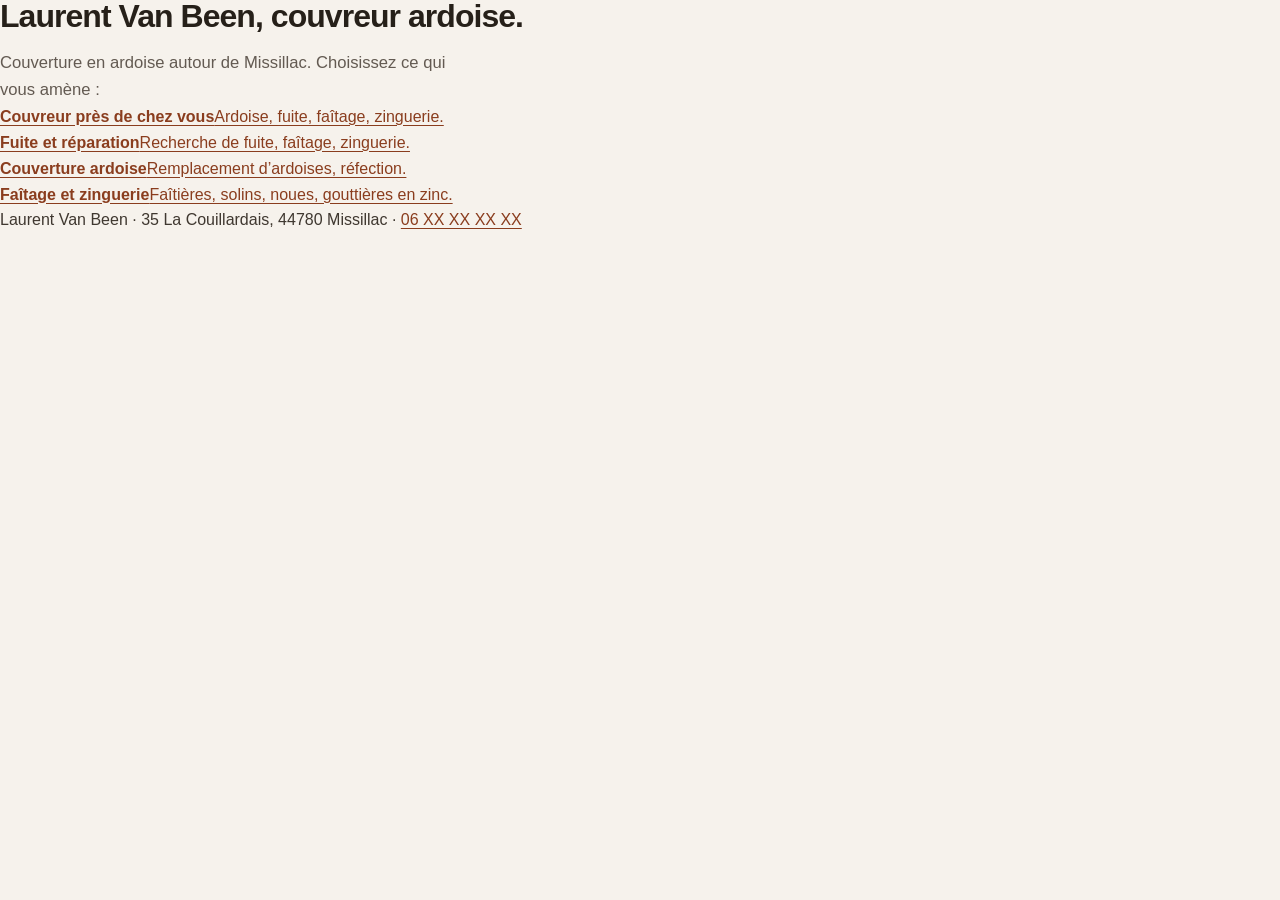
==== index.html @ 98bc11b9 "Landings Google Ads Laurent Van Been (4 pages, modèle Debord) Co-Authored-By: Claude Opus 5.5 <norep" ====
<!DOCTYPE html>
<html lang="fr">
<head>
<meta charset="UTF-8" />
<meta name="viewport" content="width=device-width, initial-scale=1" />
<title>Laurent Van Been · Couvreur ardoise</title>
<meta name="robots" content="noindex, nofollow" />
<meta name="theme-color" content="#f4f4f1" />
<link rel="icon" href="assets/favicon.svg" type="image/svg+xml" />
<link rel="stylesheet" href="assets/styles.css?v=5" />
</head>
<body>
<main class="accueil">
  <div class="wrap">
    <h1>Laurent Van Been, couvreur ardoise.</h1>
    <p class="lead">Couverture en ardoise autour de Missillac. Choisissez ce qui vous amène&nbsp;:</p>
    <ul class="menu">
      <li><a href="couvreur-pontchateau/"><span><b>Couvreur près de chez vous</b><span>Ardoise, fuite, faîtage, zinguerie.</span></span></a></li>
      <li><a href="reparation-fuite-toiture/"><span><b>Fuite et réparation</b><span>Recherche de fuite, faîtage, zinguerie.</span></span></a></li>
      <li><a href="couverture-ardoise/"><span><b>Couverture ardoise</b><span>Remplacement d’ardoises, réfection.</span></span></a></li>
      <li><a href="faitage-zinguerie/"><span><b>Faîtage et zinguerie</b><span>Faîtières, solins, noues, gouttières en zinc.</span></span></a></li>
    </ul>
    <p class="note">Laurent Van Been · 35 La Couillardais, 44780 Missillac · <a href="tel:+336XXXXXXXX" class="js-tel">06 XX XX XX XX</a></p>
  </div>
</main>
<script src="assets/script.js?v=5" defer></script>
</body>
</html>
---- assets/styles.css ----
/* ============================================================
   Laurent Van Been · Couvreur ardoise, Missillac
   Structure héritée du système maison (bento, hero plein cadre, chips,
   Bricolage Grotesque + Inter) ; palette et séparateurs refaits pour
   le métier : terre cuite / charbon chaud / papier pierre, lignes de
   toit à la place des vagues. Aucun hex en dur hors de :root.
   ============================================================ */

:root {
  /* Palette métier couvreur : terre cuite (tuile), charbon chaud (ardoise
     brûlée / zinc patiné), papier chaud (pierre). Le bleu SaaS d'origine
     (hérité d'un gabarit de nettoyage) ne disait pas le
     secteur. Neutres chauds cohérents, aucun mélange chaud/froid. */
  --ink:        #262019;
  --text:       rgba(38, 30, 22, 0.88);
  --text-soft:  rgba(52, 42, 33, 0.76);
  --text-mute:  #6f6355;

  --bg:         #f6f2ec;
  --bg-deep:    #efe9e0;
  --surface:    #ffffff;

  --line:       rgba(70, 50, 30, 0.13);
  --line-soft:  rgba(70, 50, 30, 0.07);

  --accent:        #b4552d;
  --accent-deep:   #8a3d1e;
  --accent-bright: #e59a6b;
  --accent-tint:   rgba(180, 85, 45, .10);
  --accent-tint-2: rgba(180, 85, 45, .18);

  /* Noms hérités du gabarit d'origine ; valeurs = charbon chaud. */
  --navy-1: #251f19;
  --navy-2: #2c241c;

  --danger:      #b3362b;
  --danger-tint: rgba(179, 54, 43, .12);

  /* Rayons resserrés : le tout-arrondi « bulle » est un tell IA/SaaS. */
  --r-xs: 8px;
  --r-sm: 10px;
  --r-md: 14px;
  --r-lg: 18px;
  --r-xl: 24px;

  --sh-sm: 0 2px 10px rgba(48, 34, 20, .07), 0 8px 24px rgba(48, 34, 20, .06);
  --sh-lg: 0 8px 24px rgba(48, 34, 20, .10), 0 24px 60px rgba(48, 34, 20, .12);

  --maxw: 1200px;
  --display: "Bricolage Grotesque", ui-sans-serif, sans-serif;
  --font: "Inter", ui-sans-serif, sans-serif;
  --ease: cubic-bezier(.2, .8, .2, 1);
}

*, *::before, *::after { box-sizing: border-box; margin: 0; padding: 0; }
/* scroll-padding-top : la navbar est fixe et fait 78px. Sans cette réserve,
   chaque clic du menu fait atterrir le titre de section SOUS la barre. */
html { scroll-behavior: smooth; -webkit-text-size-adjust: 100%; scroll-padding-top: 96px; }

body {
  font-family: var(--font);
  font-size: 16px;
  line-height: 1.62;
  color: var(--text);
  background: var(--bg);
  -webkit-font-smoothing: antialiased;
  overflow-x: hidden;
}

/* height:auto : les attributs width/height du HTML posent une hauteur fixe
   qui neutraliserait aspect-ratio. Les règles plus spécifiques reprennent
   la main avec height:100%. */
img, video { max-width: 100%; display: block; height: auto; }

h1, h2, h3 { font-family: var(--display); color: var(--ink); letter-spacing: -.03em; line-height: 1.06; font-weight: 700; }

/* --accent sur --bg ne donne que 4,06:1 — sous le minimum AA de 4,5 pour du
   texte. On réserve --accent aux aplats (boutons, icônes) et on passe le texte
   en --accent-deep (6,4:1). */
a { color: var(--accent-deep); text-underline-offset: 3px; }
.prose a:visited { color: var(--navy-2); }

:focus-visible { outline: 2px solid var(--accent); outline-offset: 3px; border-radius: 4px; }
/* Sur les fonds sombres, l'anneau bleu standard se noie — variante claire. */
.hero :focus-visible, .section.dark :focus-visible, .footer :focus-visible,
.callbar :focus-visible, .mobile-menu :focus-visible {
  outline-color: var(--accent-bright);
}

/* ---------- Micro-typographie ---------- */
::selection { background: var(--accent); color: #fff; }
h2, h3 { text-wrap: balance; }
.lead, .b-card p, .faq-list .answer, .step > span:not(.step-n) { text-wrap: pretty; }

.container { max-width: var(--maxw); margin-inline: auto; padding-inline: 24px; }
.section { padding-block: clamp(64px, 8vw, 112px); position: relative; }

.sr-only {
  position: absolute; width: 1px; height: 1px; padding: 0; margin: -1px;
  overflow: hidden; clip: rect(0 0 0 0); white-space: nowrap; border: 0;
}

.chip {
  display: inline-flex; align-items: center; gap: 8px;
  padding: 7px 14px; border-radius: 999px;
  background: var(--accent-tint); color: var(--accent-deep);
  font-size: 13px; font-weight: 600; letter-spacing: .02em;
}
.chip svg { width: 15px; height: 15px; flex: none; }

/* Kicker éditorial : remplace les pilules-icônes en tête de section (grammaire
   template/SaaS). Un trait terre cuite, des capitales espacées, rien d'autre. */
.kicker {
  display: flex; align-items: center; gap: 10px;
  font-size: 12.5px; font-weight: 600; letter-spacing: .15em;
  text-transform: uppercase; color: var(--accent-deep);
}
.kicker::before { content: ""; width: 22px; height: 2px; background: var(--accent); flex: none; }
.dark .kicker { color: var(--accent-bright); }
.dark .kicker::before { background: var(--accent-bright); }

/* Spécimen de matériaux (intro) — la palette de l'artisan en petites capitales. */
.materials {
  margin-top: 24px; font-size: 12.5px; font-weight: 600;
  letter-spacing: .16em; text-transform: uppercase; color: var(--text-mute);
}

.h2 { font-size: clamp(28px, 3.6vw, 46px); margin-top: 14px; }
.lead { margin-top: 16px; font-size: clamp(16px, 1.3vw, 18px); color: var(--text-soft); max-width: 58ch; }

/* ---------- Boutons ---------- */
.btn {
  display: inline-flex; align-items: center; justify-content: center; gap: 9px;
  min-height: 48px; padding: 0 22px;
  border-radius: 999px; border: 0; cursor: pointer;
  font-family: var(--font); font-size: 15px; font-weight: 600;
  text-decoration: none; white-space: nowrap;
  transition: background .25s var(--ease), transform .2s var(--ease), box-shadow .25s var(--ease);
}
.btn .ar { width: 17px; height: 17px; flex: none; transition: transform .25s var(--ease); }
.btn:hover .ar { transform: translateX(3px); }
.btn:active { transform: translateY(1px); }
.btn-lg { min-height: 54px; padding: 0 26px; font-size: 16px; }

.btn-accent { background: var(--accent); color: #fff; box-shadow: 0 6px 20px rgba(180, 85, 45, .30); }
.btn-accent:hover { background: var(--accent-deep); }
.btn-light { background: #fff; color: var(--ink); box-shadow: var(--sh-sm); }
.btn-light:hover { background: var(--bg); }
.btn-glass {
  background: rgba(255, 255, 255, .14); color: #fff;
  box-shadow: inset 0 0 0 1px rgba(255, 255, 255, .32);
  -webkit-backdrop-filter: blur(10px); backdrop-filter: blur(10px);
}
.btn-glass:hover { background: rgba(255, 255, 255, .24); }
.btn-ghost { background: transparent; color: var(--ink); box-shadow: inset 0 0 0 1px var(--line); }
.btn-ghost:hover { box-shadow: inset 0 0 0 1px var(--ink); }

/* ============================================================
   NAV
   ============================================================ */
.site-nav {
  position: fixed; inset: 0 0 auto; z-index: 60;
  transition: background .3s var(--ease), box-shadow .3s var(--ease);
}
.site-nav.scrolled {
  background: rgba(255, 255, 255, .88);
  -webkit-backdrop-filter: blur(16px); backdrop-filter: blur(16px);
  box-shadow: 0 1px 0 var(--line);
}
.nav-inner {
  max-width: var(--maxw); margin-inline: auto; padding: 18px 24px;
  display: flex; align-items: center; gap: 28px;
}
.brand { display: flex; align-items: center; gap: 11px; text-decoration: none; margin-right: auto; min-height: 44px; }
.brand-mark {
  width: 38px; height: 38px; border-radius: 11px; flex: none;
  background: var(--accent); display: grid; place-items: center;
  box-shadow: 0 4px 14px rgba(180, 85, 45, .3);
}
.brand-mark svg { width: 21px; height: 21px; color: #fff; }
.brand-txt b {
  display: block; font-family: var(--display); font-size: 17px;
  font-weight: 800; letter-spacing: -.02em; color: #fff; line-height: 1.1;
}
.brand-txt span {
  display: block; font-size: 10.5px; letter-spacing: .13em;
  text-transform: uppercase; color: rgba(255, 255, 255, .62); font-weight: 500;
}
.site-nav.scrolled .brand-txt b { color: var(--ink); }
.site-nav.scrolled .brand-txt span { color: var(--text-mute); }

.nav-links { display: flex; gap: 26px; list-style: none; }
.nav-links a {
  font-size: 14.5px; font-weight: 500; text-decoration: none;
  color: rgba(255, 255, 255, .82); transition: color .2s var(--ease);
}
.nav-links a:hover { color: #fff; }
.site-nav.scrolled .nav-links a { color: var(--text-soft); }
.site-nav.scrolled .nav-links a:hover { color: var(--accent); }

.nav-cta { display: flex; align-items: center; gap: 16px; }
.nav-tel {
  display: inline-flex; align-items: center; gap: 7px;
  font-size: 14.5px; font-weight: 700; color: #fff;
  text-decoration: none; white-space: nowrap;
}
.nav-tel svg { width: 15px; height: 15px; color: var(--accent-bright); }
.site-nav.scrolled .nav-tel { color: var(--ink); }
.nav-cta .btn { min-height: 42px; font-size: 14.5px; }

.burger {
  display: none; flex: none;
  width: 44px; height: 44px; border: 0; background: none; cursor: pointer;
  align-items: center; justify-content: center;
}
.burger i {
  display: block; width: 20px; height: 2px; border-radius: 2px;
  background: #fff; position: relative; transition: background .2s var(--ease);
}
.burger i::before, .burger i::after {
  content: ""; position: absolute; left: 0; width: 20px; height: 2px;
  border-radius: 2px; background: #fff; transition: transform .28s var(--ease);
}
.burger i::before { top: -6px; }
.burger i::after { top: 6px; }
.site-nav.scrolled .burger i, .site-nav.scrolled .burger i::before, .site-nav.scrolled .burger i::after { background: var(--ink); }
.burger[aria-expanded="true"] i { background: transparent !important; }
.burger[aria-expanded="true"] i::before { transform: translateY(6px) rotate(45deg); }
.burger[aria-expanded="true"] i::after { transform: translateY(-6px) rotate(-45deg); }

.mobile-menu { display: none; }

/* ============================================================
   HERO
   ============================================================ */
.hero {
  position: relative;
  min-height: clamp(620px, 96vh, 960px);
  display: flex; align-items: flex-end;
  overflow: hidden;
  background: var(--navy-1);
  padding-top: 104px;
}
.hero-media { position: absolute; inset: 0; z-index: 0; background: var(--navy-1); }
.hero-media video, .hero-media img {
  /* Sujet (couvreur + mains) dans la moitié droite de la photo : le cadrage
     le garde entier, le texte occupe la gauche assombrie par le voile. */
  width: 100%; height: 100%; object-fit: cover; object-position: center 40%;
}
/* Trois dégradés, aucun voile global — la droite de l'image reste nette :
   1. vers le haut  : assied le texte du hero
   2. vers la droite : dégage le sujet
   3. vers le bas   : la vidéo a un ciel cramé en blanc pur au centre, sur
      lequel le texte blanc de la navbar devenait invisible. Cette bande
      garantit le contraste de la nav quelle que soit l'image dessous. */
.hero-media::after {
  content: ""; position: absolute; inset: 0;
  background:
    linear-gradient(to top, rgba(24, 18, 12, .94) 0%, rgba(24, 18, 12, .72) 26%, rgba(24, 18, 12, .34) 48%, rgba(24, 18, 12, 0) 70%),
    linear-gradient(to right, rgba(24, 18, 12, .66) 0%, rgba(24, 18, 12, .18) 48%, rgba(24, 18, 12, 0) 74%),
    linear-gradient(to bottom, rgba(24, 18, 12, .62) 0%, rgba(24, 18, 12, .28) 9%, rgba(24, 18, 12, 0) 18%);
}
.hero-inner {
  position: relative; z-index: 2; width: 100%;
  max-width: var(--maxw); margin-inline: auto;
  padding: 0 24px clamp(64px, 8vw, 104px);
}
.hero-label {
  display: inline-flex; align-items: center; gap: 9px;
  padding: 8px 16px; border-radius: 999px;
  background: rgba(255, 255, 255, .13);
  -webkit-backdrop-filter: blur(10px); backdrop-filter: blur(10px);
  box-shadow: inset 0 0 0 1px rgba(255, 255, 255, .28);
  color: #fff; font-size: 13.5px; font-weight: 500;
}
.hero-label svg { width: 16px; height: 16px; color: var(--accent-bright); flex: none; }

.hero h1 {
  font-family: var(--display);
  font-size: clamp(36px, 6.4vw, 82px);
  font-weight: 700; line-height: .98; letter-spacing: -.035em;
  color: #fff; max-width: 15ch; margin-top: 22px;
  text-shadow: 0 4px 30px rgba(6, 12, 24, .4);
}
.hero h1 em { font-style: normal; color: var(--accent-bright); }
.hero-sub {
  margin-top: 22px; max-width: 52ch;
  font-size: clamp(15.5px, 1.5vw, 19px); color: rgba(255, 255, 255, .9);
  text-shadow: 0 1px 4px rgba(6, 12, 24, .55);
}
.hero-cta { display: flex; flex-wrap: wrap; gap: 12px; margin-top: 32px; }


.hero-wave { position: absolute; left: 0; right: 0; bottom: -1px; z-index: 3; line-height: 0; pointer-events: none; }
.hero-wave svg { width: 100%; height: clamp(40px, 6vw, 78px); display: block; }
.hero-wave path { fill: var(--bg); }

/* ============================================================
   INTRO (split)
   ============================================================ */
.split { display: grid; grid-template-columns: 1fr 1fr; gap: 56px; align-items: center; }


.intro-visual { border-radius: var(--r-lg); overflow: hidden; box-shadow: var(--sh-lg); position: relative; }
.intro-visual img { width: 100%; aspect-ratio: 4 / 3; object-fit: cover; }
.intro-visual figcaption {
  position: absolute; left: 14px; bottom: 14px;
  padding: 7px 13px; border-radius: 999px;
  background: rgba(26, 20, 14, .82);
  -webkit-backdrop-filter: blur(8px); backdrop-filter: blur(8px);
  color: #fff; font-size: 12px; font-weight: 600; letter-spacing: .04em;
}

/* ============================================================
   SERVICES — bento
   ============================================================ */
.sec-head { max-width: 46rem; margin-bottom: clamp(32px, 4vw, 52px); }

.bento { display: grid; grid-template-columns: repeat(6, 1fr); grid-auto-rows: 232px; gap: 18px; }
.b-card {
  position: relative; border-radius: var(--r-md); overflow: hidden; cursor: pointer;
  display: flex; flex-direction: column; justify-content: flex-end;
  box-shadow: var(--sh-sm); text-decoration: none;
  transition: transform .35s var(--ease), box-shadow .35s var(--ease);
  grid-column: span 3;
}
.b-card.feat { grid-column: span 3; grid-row: span 2; }
.b-card:hover { transform: translateY(-4px); box-shadow: var(--sh-lg); }
.b-card img { position: absolute; inset: 0; width: 100%; height: 100%; object-fit: cover; z-index: 0; transition: transform .6s var(--ease); }
.b-card:hover img { transform: scale(1.06); }
/* Vidéo de la carte « Rénovation de toiture » : invisible tant qu'elle n'est
   pas réellement en lecture (le JS pose .playing sur l'événement playing),
   pour que l'image → vidéo se fasse en fondu, sans flash noir. */
.b-card video {
  position: absolute; inset: 0; width: 100%; height: 100%;
  object-fit: cover; z-index: 0; opacity: 0;
  transition: opacity .8s var(--ease);
  pointer-events: none;
}
.b-card video.playing { opacity: 1; }
/* Voile renforcé par rapport au gabarit d'origine : nos photos vont du ciel bleu clair
   (charpente) au toit sombre. Calibré sur la plus claire, sinon le titre blanc
   et le numéro d'accent y deviennent illisibles. */
.b-card::after {
  content: ""; position: absolute; inset: 0; z-index: 1;
  background: linear-gradient(to top, rgba(23, 17, 11, .96) 0%, rgba(23, 17, 11, .82) 34%, rgba(23, 17, 11, .42) 62%, rgba(23, 17, 11, .1) 86%, rgba(23, 17, 11, 0) 100%);
}
.b-card.feat::after {
  background: linear-gradient(to top, rgba(23, 17, 11, .93) 0%, rgba(23, 17, 11, .68) 40%, rgba(23, 17, 11, .28) 70%, rgba(23, 17, 11, 0) 96%);
}
.b-body { position: relative; z-index: 2; padding: 22px; }
.b-num {
  display: block; font-family: var(--display); font-size: 12px; font-weight: 700;
  letter-spacing: .16em; color: var(--accent-bright); margin-bottom: 9px;
}
.b-card h3 { color: #fff; font-size: clamp(18px, 1.7vw, 23px); }
.b-card p { color: rgba(255, 255, 255, .82); font-size: 15px; margin-top: 8px; line-height: 1.5; }
.b-tags { display: flex; flex-wrap: wrap; gap: 6px; margin-top: 13px; }
.b-tags span {
  padding: 4px 10px; border-radius: 999px; font-size: 11.5px; font-weight: 600;
  background: rgba(255, 255, 255, .14); color: rgba(255, 255, 255, .88);
  box-shadow: inset 0 0 0 1px rgba(255, 255, 255, .18);
}
.b-arrow {
  position: absolute; top: 16px; right: 16px; z-index: 3;
  width: 38px; height: 38px; border-radius: 11px;
  display: grid; place-items: center;
  /* Base sombre et non blanche : sur les zones claires des photos (ciel de la
     vidéo), la pastille blanche translucide devenait invisible. */
  background: rgba(26, 20, 14, .38);
  -webkit-backdrop-filter: blur(6px); backdrop-filter: blur(6px);
  box-shadow: inset 0 0 0 1px rgba(255, 255, 255, .3);
  color: #fff; transition: background .25s var(--ease), transform .25s var(--ease);
}
.b-arrow svg { width: 17px; height: 17px; }
.b-card:hover .b-arrow { background: var(--accent); transform: translate(2px, -2px); }

/* Bande « également » — les prestations sans photo, à égale dignité */
/* Bande « Également » en ligne éditoriale sous filet — même registre que
   les communes, plus de pilules à coches. */
.also {
  margin-top: 26px; padding-top: 18px;
  border-top: 1px solid var(--line);
  display: flex; align-items: baseline; gap: 16px; flex-wrap: wrap;
}
.also > b { font-family: var(--display); font-size: 15px; color: var(--ink); letter-spacing: -.01em; }
.also ul { list-style: none; display: flex; flex-wrap: wrap; row-gap: 8px; }
.also li { font-size: 15px; color: var(--text-soft); }
.also li:not(:last-child)::after { content: "·"; margin: 0 12px; color: var(--accent); font-weight: 700; }

/* ============================================================
   SECTION SOMBRE
   ============================================================ */
.section.dark { background: var(--navy-1); color: rgba(255, 255, 255, .72); overflow: hidden; }
.dark .h2 { color: #fff; }
.dark .lead { color: rgba(255, 255, 255, .66); }
.dark .chip { background: rgba(229, 154, 107, .16); color: var(--accent-bright); }
.dark .wave-top, .dark .wave-bottom { position: absolute; left: 0; right: 0; z-index: 1; line-height: 0; }
.dark .wave-top { top: -1px; transform: rotate(180deg); }
.dark .wave-bottom { bottom: -1px; }
.wave-top svg, .wave-bottom svg { width: 100%; height: clamp(34px, 5vw, 64px); display: block; }
.wave-top path, .wave-bottom path { fill: var(--bg); }
.dark .container { position: relative; z-index: 2; }

/* Arguments en filets, pas en tuiles-icônes : chaque item ouvre sur un
   hairline clair — registre imprimé, cohérent avec les kickers. */
.feature-list { display: grid; gap: 18px; margin-top: 30px; }
.feat-item { border-top: 1px solid rgba(255, 255, 255, .16); padding-top: 16px; }
.feat-item b { display: block; font-family: var(--display); font-size: 16.5px; color: #fff; letter-spacing: -.01em; }
/* `> div >` obligatoire : en `.feat-item span`, cette règle capturait aussi
   <span class="feat-ico">, dont elle écrasait la couleur d'accent et le
   centrage. Les icônes ressortaient blanc délavé et décentrées. */
.feat-item > div > span { display: block; margin-top: 4px; font-size: 15px; color: rgba(255, 255, 255, .64); line-height: 1.55; }

.visual { position: relative; border-radius: var(--r-lg); overflow: hidden; box-shadow: var(--sh-lg); }
.visual img { width: 100%; aspect-ratio: 4 / 3; object-fit: cover; }
.badge {
  position: absolute; left: 16px; bottom: 16px;
  padding: 9px 15px; border-radius: 999px;
  background: rgba(26, 20, 14, .82);
  -webkit-backdrop-filter: blur(10px); backdrop-filter: blur(10px);
  box-shadow: inset 0 0 0 1px rgba(255, 255, 255, .18);
  color: #fff; font-size: 12.5px; font-weight: 600;
}

/* ============================================================
   AVANT / APRÈS
   ============================================================ */
.ba { display: grid; grid-template-columns: 1fr 1fr; gap: 14px; }
.ba figure { position: relative; margin: 0; border-radius: var(--r-md); overflow: hidden; box-shadow: var(--sh-sm); }
.ba img { width: 100%; aspect-ratio: 3 / 4; object-fit: cover; }
.ba figcaption {
  position: absolute; top: 12px; left: 12px;
  padding: 5px 11px; border-radius: 999px;
  background: rgba(26, 20, 14, .82);
  -webkit-backdrop-filter: blur(8px); backdrop-filter: blur(8px);
  color: #fff; font-size: 11px; font-weight: 700; letter-spacing: .1em; text-transform: uppercase;
}
.ba-note {
  margin-top: 14px; font-size: 14px; color: var(--text-mute);
  padding-left: 13px; border-left: 2px solid var(--line);
}
.callout {
  margin-top: 24px; padding: 20px 22px;
  border-radius: var(--r-md); background: var(--accent-tint);
  box-shadow: inset 0 0 0 1px var(--accent-tint-2);
}
.callout b { display: block; font-family: var(--display); font-size: 16.5px; color: var(--accent-deep); letter-spacing: -.01em; margin-bottom: 6px; }
.callout p { font-size: 15px; color: var(--text-soft); }

/* ============================================================
   PROCESS
   ============================================================ */
/* Process en colonnes éditoriales : filet haut + numéro spécimen 01–04,
   plus de cartes blanches décoratives (la carte n'est pas l'interaction). */
.steps { display: grid; grid-template-columns: repeat(4, 1fr); gap: 28px; }
.step { border-top: 2px solid var(--line); padding-top: 16px; }
.step-n {
  display: block;
  font-family: var(--display); font-weight: 800; font-size: 14px;
  letter-spacing: .08em; color: var(--accent-deep);
  font-variant-numeric: tabular-nums;
  margin-bottom: 10px;
}
.step b { display: block; font-family: var(--display); font-size: 16.5px; color: var(--ink); letter-spacing: -.01em; }
/* :not(.step-n) obligatoire : en `.step span`, cette règle écrasait le
   inline-grid de la pastille numérotée — le chiffre n'était plus centré,
   passait en 15px gris et héritait d'une marge parasite. */
.step > span:not(.step-n) { display: block; margin-top: 7px; font-size: 15px; color: var(--text-soft); line-height: 1.55; }

/* ============================================================
   ZONES
   ============================================================ */
/* Les 17 communes en texte courant à interponctions — scannable et imprimé,
   sans les 17 boîtes blanches. */
.towns {
  display: flex; flex-wrap: wrap; row-gap: 10px;
  margin-top: 26px; list-style: none; max-width: 56rem;
}
.towns li { font-size: 16px; color: var(--text-soft); }
.towns li:not(:last-child)::after { content: "·"; margin: 0 14px; color: var(--accent); font-weight: 700; }
.zones-note { margin-top: 20px; font-size: 15px; color: var(--text-mute); }

/* ============================================================
   FAQ
   ============================================================ */
.faq-list { display: grid; gap: 10px; }
.faq-list details {
  background: var(--surface); border-radius: var(--r-sm);
  box-shadow: var(--sh-sm); overflow: hidden;
}
.faq-list summary {
  display: flex; align-items: center; justify-content: space-between; gap: 18px;
  min-height: 44px; padding: 18px 22px; cursor: pointer; list-style: none;
  font-family: var(--display); font-size: 16.5px; font-weight: 700;
  color: var(--ink); letter-spacing: -.015em;
  transition: color .2s var(--ease);
}
.faq-list summary::-webkit-details-marker { display: none; }
.faq-list summary:hover { color: var(--accent-deep); }
.faq-list summary::after {
  content: ""; flex: none; width: 10px; height: 10px;
  border-right: 2px solid var(--text-mute); border-bottom: 2px solid var(--text-mute);
  transform: rotate(45deg) translate(-2px, -2px);
  transition: transform .3s var(--ease);
}
.faq-list details[open] summary::after { transform: rotate(-135deg) translate(-2px, -2px); }
.faq-list .answer { padding: 0 22px 20px; max-width: 70ch; font-size: 15.5px; color: var(--text-soft); }

/* ============================================================
   CONTACT
   ============================================================ */
.contact-grid { display: grid; grid-template-columns: 1fr 1.1fr; gap: clamp(32px, 5vw, 64px); }
/* Coordonnées en filets — label capitales + valeur en Bricolage, sans
   tuiles-icônes. */
.info { display: grid; gap: 18px; margin-top: 30px; }
.info-row { border-top: 1px solid var(--line); padding-top: 16px; }
/* `> div >` obligatoire : en `.info-row span`, cette règle capturait aussi
   <span class="info-ico">, qui perdait son bleu, son centrage, et héritait
   d'un uppercase parasite. */
.info-row > div > span { display: block; font-size: 11.5px; letter-spacing: .1em; text-transform: uppercase; color: var(--text-mute); }
.info-row b, .info-row a.big {
  display: block; font-family: var(--display); font-size: 18px; font-weight: 700;
  color: var(--ink); letter-spacing: -.02em; text-decoration: none; margin-top: 2px;
}
/* Le numéro de téléphone est LE geste que le site doit provoquer. Il faisait
   29px de haut (sous la cible tactile) ET s'affichait comme un titre noir :
   rien ne disait qu'on pouvait le taper. En terre cuite + soulignement au
   survol, il se lit comme un lien à appeler. */
.info-row a.big { display: inline-flex; align-items: center; gap: 7px; min-height: 44px; color: var(--accent-deep); }
.info-row a.big::after { content: "›"; font-weight: 700; opacity: .6; transition: transform .2s var(--ease); }
.info-row a.big:hover { color: var(--accent); text-decoration: underline; text-underline-offset: 3px; }
.info-row a.big:hover::after { transform: translateX(3px); }
.info-row small { display: block; margin-top: 3px; font-size: 14px; color: var(--text-mute); }

.form { background: var(--surface); border-radius: var(--r-lg); padding: clamp(24px, 3vw, 34px); box-shadow: var(--sh-lg); }
.field { margin-bottom: 16px; }
.field label { display: block; font-size: 13.5px; font-weight: 600; color: var(--ink); margin-bottom: 6px; }
.field .req { color: var(--danger); }
.field input, .field select, .field textarea {
  width: 100%; min-height: 48px; padding: 12px 14px;
  font-family: var(--font); font-size: 15.5px; color: var(--ink);
  background: var(--bg); border: 0; border-radius: var(--r-xs);
  box-shadow: inset 0 0 0 1px var(--line);
  -webkit-appearance: none; appearance: none;
  transition: box-shadow .2s var(--ease), background .2s var(--ease);
}
.field textarea { min-height: 112px; resize: vertical; }
.field select {
  background-image: url("data:image/svg+xml,%3Csvg xmlns='http://www.w3.org/2000/svg' width='12' height='8' viewBox='0 0 12 8' fill='none'%3E%3Cpath d='M1 1.5L6 6.5L11 1.5' stroke='%2351677d' stroke-width='1.6' stroke-linecap='round'/%3E%3C/svg%3E");
  background-repeat: no-repeat; background-position: right 14px center; padding-right: 40px;
}
.field input:focus, .field select:focus, .field textarea:focus {
  background: var(--surface); box-shadow: inset 0 0 0 2px var(--accent);
  outline: none;
}
.field .err { display: none; font-size: 13px; color: var(--danger); margin-top: 6px; }
.field.invalid input, .field.invalid select, .field.invalid textarea { box-shadow: inset 0 0 0 2px var(--danger); background: var(--danger-tint); }
.field.invalid .err { display: block; }
.form .btn { width: 100%; }
.form-foot { margin-top: 12px; font-size: 13px; color: var(--text-mute); text-align: center; }

.form-state { display: none; text-align: center; padding: 24px 8px; }
.form-state.show { display: block; }
.form-state .ico {
  width: 52px; height: 52px; border-radius: 16px; margin: 0 auto 14px;
  display: grid; place-items: center; background: var(--accent-tint); color: var(--accent-deep);
}
.form-state.is-error .ico { background: var(--danger-tint); color: var(--danger); }
.form-state b { display: block; font-family: var(--display); font-size: 20px; color: var(--ink); letter-spacing: -.02em; margin-bottom: 6px; }
.form-state p { font-size: 15px; color: var(--text-soft); margin-bottom: 16px; }
/* Repli téléphone : un formulaire cassé ne doit jamais coûter un chantier */
.form-state .fallback-tel {
  display: inline-flex; align-items: center; gap: 9px;
  font-family: var(--display); font-size: 22px; font-weight: 700;
  color: var(--accent-deep); text-decoration: none; letter-spacing: -.02em;
}
.spinner {
  width: 16px; height: 16px; border-radius: 999px;
  border: 2px solid rgba(255, 255, 255, .35); border-top-color: #fff;
  animation: spin .7s linear infinite;
}
@keyframes spin { to { transform: rotate(360deg); } }

/* ============================================================
   FOOTER
   ============================================================ */
.footer { background: var(--navy-2); color: rgba(255, 255, 255, .6); padding-block: clamp(48px, 6vw, 72px) 26px; }
.footer .brand-txt b, .footer .brand-txt span { color: #fff; }
.footer .brand-txt span { color: rgba(255, 255, 255, .55); }
.footer-grid { display: grid; grid-template-columns: 1.5fr 1fr 1fr; gap: 40px; padding-bottom: 32px; border-bottom: 1px solid rgba(255, 255, 255, .1); }
.footer-brand p { margin-top: 16px; font-size: 15px; color: rgba(255, 255, 255, .55); max-width: 32ch; }
.footer h3 { font-family: var(--font); font-size: 12px; letter-spacing: .13em; text-transform: uppercase; color: #fff; font-weight: 600; margin-bottom: 14px; }
.footer ul { list-style: none; display: grid; gap: 2px; }
/* Les liens du footer faisaient 17px de haut : intouchables au pouce.
   inline-flex + min-height 44px les rend conformes sans changer l'aspect
   (le gap de la liste compense le padding ajouté). */
.footer a {
  display: inline-flex; align-items: center; min-height: 44px;
  color: rgba(255, 255, 255, .6); text-decoration: none; font-size: 14.5px;
  transition: color .2s var(--ease);
}
.footer a:hover, .footer a:visited:hover { color: #fff; }
.footer a:visited { color: rgba(255, 255, 255, .6); }
.footer-bot { padding-top: 22px; display: flex; justify-content: space-between; gap: 14px; flex-wrap: wrap; font-size: 13px; color: rgba(255, 255, 255, .42); }
/* Le style `.footer a` vise les listes de navigation : 44px de haut et 14,5px
   pour la cible tactile. Sur le credit en ligne du bas, ca deformerait la
   ligne, d'ou cette exception (meme specificite, chargee apres). */
.footer-bot a {
  display: inline; min-height: 0; font-size: inherit;
  color: rgba(255, 255, 255, .62);
  border-bottom: 1px solid rgba(255, 255, 255, .2);
}
.footer-bot a:hover { color: #fff; border-bottom-color: rgba(255, 255, 255, .45); }
.footer-bot a:visited { color: rgba(255, 255, 255, .62); }

/* ============================================================
   CALLBAR MOBILE
   ============================================================ */
.callbar {
  position: fixed; inset: auto 0 0; z-index: 55; display: none; gap: 10px;
  padding: 10px 16px calc(10px + env(safe-area-inset-bottom));
  background: rgba(26, 20, 14, .93);
  -webkit-backdrop-filter: blur(16px); backdrop-filter: blur(16px);
  box-shadow: 0 -1px 0 rgba(255, 255, 255, .1);
  transform: translateY(110%); transition: transform .35s var(--ease);
}
.callbar.show { transform: none; }
.callbar .btn { flex: 1; min-height: 46px; font-size: 14.5px; }

/* ============================================================
   REVEAL — amélioration progressive.
   Le masquage n'est appliqué que si <html class="js">. Sans JS, sans
   IntersectionObserver, ou si les transitions ne tournent pas, le contenu
   reste visible. Une page dont le texte dépend du JS est une page blanche.
   ============================================================ */
.js .reveal { opacity: 0; transform: translateY(18px); transition: opacity .7s var(--ease), transform .7s var(--ease); }
.js .reveal.in { opacity: 1; transform: none; }
.js .reveal.d1 { transition-delay: .08s; }
.js .reveal.d2 { transition-delay: .16s; }
.js .reveal.d3 { transition-delay: .24s; }
/* Le hero est au-dessus de la ligne de flottaison : il s'anime tout de suite,
   sans attendre l'observateur. */
.js .hero .reveal { opacity: 1; transform: none; animation: heroIn .7s var(--ease) both; }
.js .hero .reveal.d1 { animation-delay: .08s; }
.js .hero .reveal.d2 { animation-delay: .16s; }
.js .hero .reveal.d3 { animation-delay: .24s; }
@keyframes heroIn { from { opacity: 0; transform: translateY(18px); } to { opacity: 1; transform: none; } }

/* ============================================================
   RESPONSIVE
   ============================================================ */
@media (max-width: 1024px) {
  .split, .contact-grid { grid-template-columns: 1fr; gap: 40px; }
  .steps { grid-template-columns: repeat(2, 1fr); }
  .bento { grid-auto-rows: 210px; }
  .footer-grid { grid-template-columns: 1fr 1fr; }
}

@media (max-width: 860px) {
  .nav-links, .nav-tel { display: none; }
  .burger { display: flex; }
  .nav-cta .btn { display: none; }
  /* Le descripteur cassait sur 2 lignes et faisait doubler la hauteur de la
     barre. La marque seule suffit ici ; le descripteur reste dans le footer,
     le <title> et le schema.org. */
  .brand-txt span { display: none; }
  .brand-txt b { font-size: 16px; }

  /* position:fixed hors du flux de la nav + pointer-events:auto : la nav est
     en pointer-events:none, le menu en héritait et ses liens étaient inertes. */
  .mobile-menu {
    position: fixed; inset: 78px 16px auto; z-index: 59;
    display: none; flex-direction: column; gap: 4px;
    padding: 12px; border-radius: var(--r-md);
    background: rgba(26, 20, 14, .97);
    -webkit-backdrop-filter: blur(20px); backdrop-filter: blur(20px);
    box-shadow: inset 0 0 0 1px rgba(255, 255, 255, .12), var(--sh-lg);
    list-style: none; pointer-events: auto;
  }
  .mobile-menu.open { display: flex; }
  .mobile-menu a {
    display: flex; align-items: center; min-height: 48px; padding-inline: 14px;
    border-radius: var(--r-xs); color: rgba(255, 255, 255, .88);
    text-decoration: none; font-size: 16px; font-weight: 500;
  }
  .mobile-menu a:hover { background: rgba(255, 255, 255, .08); color: #fff; }

  .bento { grid-template-columns: 1fr; grid-auto-rows: 260px; }
  .b-card, .b-card.feat { grid-column: span 1; grid-row: span 1; }
  .b-card.feat { grid-row: span 1; }
}

@media (max-width: 640px) {
  /* svh, pas vh : la barre d'URL mobile mange le vh */
  .hero { min-height: 88svh; padding-top: 92px; }
  /* En portrait, seul X compte (la photo 3/2 déborde en largeur) : 75%
     cadre le couvreur et ses mains, qui sont dans la moitié droite. */
  .hero-media video, .hero-media img { object-position: 75% center; }
  /* En portrait, le titre occupe le milieu du cadre — pile là où la photo est
     la plus lumineuse (ciel). Le dégradé desktop y est trop faible : le texte
     blanc s'y noyait. On remonte le voile sans jamais l'appliquer partout. */
  .hero-media::after {
    background:
      linear-gradient(to top, rgba(24, 18, 12, .96) 0%, rgba(24, 18, 12, .88) 34%, rgba(24, 18, 12, .66) 62%, rgba(24, 18, 12, .3) 86%, rgba(24, 18, 12, .1) 100%),
      linear-gradient(to bottom, rgba(24, 18, 12, .7) 0%, rgba(24, 18, 12, .3) 10%, rgba(24, 18, 12, 0) 20%);
  }
  /* La chip cassait sur deux lignes : on ne garde que la zone, la décennale
     est déjà portée par la section « Nos chantiers » et le footer. */
  .hero-label { font-size: 12.5px; padding: 7px 13px; }
  .hero-cta { flex-direction: column; align-items: stretch; }
  .hero-cta .btn { width: 100%; }

  .steps { grid-template-columns: 1fr; }
  .ba { gap: 10px; }
  .also { flex-direction: column; align-items: flex-start; gap: 12px; }
  .footer-grid { grid-template-columns: 1fr; gap: 30px; }
  .footer-bot { flex-direction: column; gap: 6px; }
  .callbar { display: flex; }
}

@media (prefers-reduced-motion: reduce) {
  html { scroll-behavior: auto; }
  *, *::before, *::after {
    animation-duration: .01ms !important;
    animation-iteration-count: 1 !important;
    transition-duration: .01ms !important;
  }
  .js .reveal, .reveal, .js .hero .reveal { opacity: 1 !important; transform: none !important; animation: none !important; }
}

@media print {
  .site-nav, .callbar, .hero-media, .hero-wave, .b-card video { display: none; }
  /* Les navigateurs n'impriment pas les fonds : sans ces retours au noir,
     tout le texte blanc du hero et de la section sombre sortirait invisible
     sur papier blanc. */
  .hero { background: none; min-height: 0; padding-top: 0; }
  .hero h1, .hero h1 em, .hero-sub, .hero-label { color: #000; text-shadow: none; }
  .section.dark, .dark .lead, .feat-item > div > span { color: #333; }
  .dark .h2, .feat-item b { color: #000; }
  /* Sans ça, la page s'imprime BLANCHE : le reveal laisse tout à opacity:0
     et l'IntersectionObserver ne se déclenche jamais à l'impression. */
  .js .reveal, .reveal { opacity: 1 !important; transform: none !important; }
  .faq-list details { break-inside: avoid; }
  .faq-list .answer { display: block !important; }
}


/* ============================================================
   RÉALISATIONS (galerie de chantiers réels)
   ============================================================ */
.gallery { display: grid; grid-template-columns: repeat(4, 1fr); gap: 14px; margin-top: 30px; }
.rea { position: relative; margin: 0; border-radius: var(--r-md); overflow: hidden; box-shadow: var(--sh-sm); }
.rea img { width: 100%; height: 100%; object-fit: cover; aspect-ratio: 4 / 3; transition: transform .6s var(--ease); }
.rea:hover img { transform: scale(1.05); }
.rea::after { content: ""; position: absolute; inset: 0; background: linear-gradient(to top, rgba(37,31,25,.72) 0%, rgba(37,31,25,.1) 42%, transparent 70%); }
.rea figcaption { position: absolute; left: 12px; right: 12px; bottom: 11px; z-index: 1; color: #fff; font-size: 13px; font-weight: 600; letter-spacing: -.01em; text-shadow: 0 1px 3px rgba(0,0,0,.4); }
.rea.tall { grid-row: span 2; }
.rea.tall img { aspect-ratio: 4 / 5; height: 100%; }
.gallery-foot { margin-top: 26px; }
@media (max-width: 900px) { .gallery { grid-template-columns: repeat(2, 1fr); } .rea.tall { grid-row: span 1; } .rea.tall img { aspect-ratio: 4 / 3; } }
@media (max-width: 520px) { .gallery { grid-template-columns: 1fr 1fr; gap: 10px; } }

/* ---------- Avant / après (page réalisations — classe dédiée, PAS .ba
   qui est déjà pris par la section démoussage) ---------- */
.bapair-grid { display: grid; grid-template-columns: repeat(2, 1fr); gap: 24px; }
.bapair { display: flex; flex-direction: column; gap: 11px; margin: 0; }
.bapair-imgs {
  display: grid; grid-template-columns: 1fr 1fr; gap: 4px;
  border-radius: var(--r-md); overflow: hidden; box-shadow: var(--sh-sm);
}
.bapair-cell { position: relative; }
.bapair-cell img { width: 100%; aspect-ratio: 3 / 4; object-fit: cover; display: block; }
.bapair-tag {
  position: absolute; left: 10px; top: 10px;
  font-size: 11px; font-weight: 700; letter-spacing: .05em; text-transform: uppercase;
  padding: 5px 11px; border-radius: 999px;
  background: rgba(24, 18, 12, .74); color: #fff;
  -webkit-backdrop-filter: blur(6px); backdrop-filter: blur(6px);
}
.bapair-tag.after { background: var(--accent); }
.bapair figcaption { font-size: 15px; font-weight: 600; color: var(--ink); }
@media (max-width: 860px) { .bapair-grid { grid-template-columns: 1fr; } }

/* ---------- Landing pages prestation : CTA + preuves + formulaire ---------- */
.svc-hero-cta { display: flex; gap: 12px; flex-wrap: wrap; margin: 26px 0 14px; }
.svc-trust {
  list-style: none; display: flex; gap: 8px 22px; flex-wrap: wrap;
  margin: 0; padding: 0; font-size: 14px; color: var(--text-soft); font-weight: 500;
}
.svc-trust li { display: inline-flex; align-items: center; gap: 6px; }
.svc-trust span { color: var(--accent); font-weight: 800; }
.svc-formsec {
  background: var(--surface); border-top: 1px solid var(--line);
  padding-block: clamp(48px, 7vw, 84px);
}
.svc-formsec .container { max-width: 62rem; }
.svc-formsec-h { font-family: var(--display); font-size: clamp(24px, 3vw, 34px); letter-spacing: -.02em; margin: 10px 0 10px; text-wrap: balance; }
.svc-formsec-lead { color: var(--text-soft); max-width: 46rem; margin-bottom: 28px; }
.svc-formsec-grid { display: grid; grid-template-columns: 0.85fr 1.15fr; gap: 22px; align-items: start; }
.svc-callcard {
  display: flex; flex-direction: column; gap: 8px; justify-content: center;
  padding: 28px 26px; border-radius: var(--r-md); background: var(--navy-1);
  color: rgba(255, 255, 255, .8); text-decoration: none; box-shadow: var(--sh-sm);
}
.svc-callcard b { font-family: var(--display); font-size: 28px; color: #fff; letter-spacing: -.01em; line-height: 1.05; }
.svc-callcard span { font-size: 14px; }
.svc-callcard-note { font-size: 12.5px; color: rgba(255, 255, 255, .55); margin-top: 4px; }
@media (max-width: 760px) { .svc-formsec-grid { grid-template-columns: 1fr; } }

/* ---------- Landings de conversion : process, budget, urgence ---------- */
.urgent-box {
  margin: 34px 0 8px; padding: 20px 22px;
  border-left: 3px solid var(--accent); border-radius: 0 var(--r-md) var(--r-md) 0;
  background: rgba(180, 85, 45, .07);
}
.urgent-box b { display: block; font-family: var(--display); font-size: 17px; color: var(--ink); margin-bottom: 6px; }
.urgent-box p { margin: 0; color: var(--text-soft); }
.steps { list-style: none; counter-reset: none; padding: 0; margin: 8px 0 0; display: grid; gap: 18px; }
.steps li { position: relative; padding-left: 54px; }
.step-n {
  position: absolute; left: 0; top: 0;
  font-family: var(--display); font-size: 13px; font-weight: 800; letter-spacing: .06em;
  color: var(--accent); background: rgba(180, 85, 45, .1);
  width: 38px; height: 38px; border-radius: 50%;
  display: inline-flex; align-items: center; justify-content: center;
}
.steps b { display: block; font-family: var(--display); font-size: 17px; color: var(--ink); margin-bottom: 3px; padding-top: 8px; }
.steps p { margin: 0; color: var(--text-soft); }
.budget-box {
  margin-top: 10px; padding: 26px 24px; border-radius: var(--r-md);
  background: var(--surface); border: 1px solid var(--line); box-shadow: var(--sh-sm);
}
.budget-box p { margin-bottom: 12px; }
.budget-box .btn { margin-top: 6px; }
.lp-rating { display: flex; align-items: center; gap: 10px; margin: 0 0 16px; font-size: 15px; color: var(--text-soft); }
.lp-rating b { color: var(--ink); }
.lp-reviews { grid-template-columns: 1fr; gap: 14px; }
.lp-reviews .review { padding: 20px 22px; }
.lp-reviews blockquote { font-size: 15.5px; }
@media (min-width: 900px) { .lp-reviews { grid-template-columns: repeat(3, 1fr); } }

/* Les pages prestation ont un style LOCAL `.svc figure / .svc figcaption` pensé
   pour leur unique figure d'illustration (ratio 16/9, légende en pastille sombre
   flottante). Il contaminait les composants de landing insérés ensuite
   (avant/après écrasé en 16/9, légendes transformées en pastilles). On le
   neutralise ici, avec une spécificité supérieure (2 classes). */
.svc .bapair, .svc .demo { margin: 0; overflow: visible; box-shadow: none; border-radius: 0; }
.svc .bapair figcaption, .svc .demo figcaption, .svc .review figcaption {
  position: static; background: none; border-radius: 0; padding: 0;
}
.svc .bapair figcaption { font-size: 15px; font-weight: 600; color: var(--ink); }
.svc .demo figcaption { margin-top: 9px; font-size: 13px; color: var(--text-mute); }
.svc .review figcaption { margin-top: auto; display: flex; flex-direction: column; gap: 2px; }
.svc .bapair-cell img { aspect-ratio: 3 / 4; }
.svc .bapair-imgs { overflow: hidden; }
/* Une seule paire avant/après : elle occupe toute la largeur (sinon demi-colonne vide). */
.bapair-grid > .bapair:only-child { grid-column: 1 / -1; }

/* ---------- Formulaire express (haut de landing publicitaire) ----------
   Le formulaire complet est en bas de page : trop loin pour quelqu'un qui
   arrive d'une annonce. Ce bloc capte la demande en 2 champs, tout de suite. */
.express {
  margin: 30px 0 8px; padding: 24px;
  border-radius: var(--r-md); background: var(--surface);
  border: 1px solid var(--line); box-shadow: var(--sh-sm);
  display: grid; grid-template-columns: 1fr 1fr; gap: 24px; align-items: center;
}
.express-txt b {
  display: block; font-family: var(--display); font-size: 21px;
  color: var(--ink); letter-spacing: -.02em; margin-bottom: 6px;
}
.express-txt span { font-size: 15px; color: var(--text-soft); }
.express-txt a { color: var(--accent-deep); font-weight: 700; white-space: nowrap; }
.express-champs { display: grid; grid-template-columns: 1fr 1fr; gap: 12px; }
.express .form-foot { margin-top: 8px; }
.express .btn { width: 100%; margin-top: 12px; }
@media (max-width: 860px) {
  .express { grid-template-columns: 1fr; gap: 18px; padding: 20px; }
  .express-champs { grid-template-columns: 1fr; }
}

/* ---------- Composition desktop des pages d'atterrissage publicitaires ----------
   Ces pages heritent de la colonne etroite des pages prestation (50rem), pensee
   pour un article. Sur un ecran large, ca donnait trois bords gauches differents
   sur la meme page : 120px pour l'en-tete et le pied, 224px pour la section
   formulaire, 344px pour le corps. Le logo et le titre H1 etaient decales de
   224px, et les grilles (4 etapes, avant/apres, avis) etaient tassees dans 800px.
   On aligne donc tout sur --maxw ; les blocs de texte gardent une longueur de
   ligne lisible et restent cales a gauche, seules les grilles prennent la largeur. */
.svc-lp .container { max-width: var(--maxw); }
.svc-lp .crumbs,
.svc-lp .kicker,
.svc-lp h1,
.svc-lp .svc-meta,
.svc-lp .svc-hero-cta,
.svc-lp .svc-trust,
.svc-lp .lp-band > .container > h2,
.svc-lp .lp-band > .container > figure,
.svc-lp .faq-list,
.svc-lp .svc-related,
.svc-lp .svc-cta { max-width: 52rem; }
/* La prose se mesure en caracteres, pas en pixels : au-dela de 75 caracteres
   par ligne l'oeil perd le debut de la ligne suivante. */
.svc-lp .lp-band > .container > p:not(.lead):not(.kicker):not(.svc-meta) { max-width: 60ch; }
/* Les encarts se calent sur cette meme colonne, sinon leur cadre reste large
   autour d'un texte etroit et creuse 180px de vide a l'interieur. */
.svc-lp .urgent-box,
.svc-lp .budget-box { max-width: 41rem; }
/* Le texte court de la carte de rappel (92px) face au formulaire (290px) :
   centre, il creusait 124px de vide au-dessus du titre. */
.svc-lp .express { max-width: 60rem; align-items: start; }
/* Les photos avant/apres sont en portrait (3/4). Une paire seule etiree sur
   toute la largeur donnait des images de 765px de haut : on la ramene a la
   largeur de la colonne de lecture. */
.svc-lp .bapair-grid > .bapair:only-child { max-width: 48rem; }
.lp-formsec .container { max-width: var(--maxw); }
.lp-formsec .svc-formsec-grid { max-width: 64rem; }

/* ---------- Page d'atterrissage publicitaire : le premier ecran mobile ----------
   Mesure : sur 390x844, le bouton du formulaire tombait a 1208px, soit 1,5 ecran
   de scroll. Deux blocs coutaient cher pour rien :
   - le fil d'Ariane, qui passe sur 2 lignes et n'a aucune utilite quand on
     arrive d'une annonce (le schema BreadcrumbList reste dans le JSON-LD) ;
   - la ligne `svc-meta`, qui repete mot pour mot les 3 premieres puces de
     `svc-trust` juste en dessous, en moins lisible (pas de coche). */
.svc-lp .svc-meta { display: none; }
@media (max-width: 640px) {
  .svc-lp .crumbs { display: none; }
  .svc-lp .lp-hero-txt h1 { margin-top: 10px; }
  .svc-lp .svc-hero-cta { margin: 20px 0 12px; gap: 10px; }
  .svc-lp .express { margin-top: 22px; }
  /* Le numero est deja dans le bouton d'appel juste au-dessus ET dans la barre
     collante en bas : une 3e occurrence dans la carte coute 50px pour rien. */
  .svc-lp .lp-tel-bis { display: none; }
}

/* ---------- Rythme visuel de la page d'atterrissage ----------
   La page etait un long ruban sur un fond unique : rien ne separait les
   chapitres, d'ou l'impression de « mal agence ». On alterne desormais les
   fonds pleine largeur, chaque bande gardant le meme container que le reste
   du site pour que tout reste aligne. */
.svc-lp { padding-bottom: 0; }
.lp-band { padding-block: clamp(40px, 5vw, 64px); }
/* ---------- Hero de landing sur aplat sombre ----------
   Modele repris de VB : un aplat plein (pas de photo derriere, donc pas de
   voile), la carte du formulaire en blanc avec une forte ombre pour qu'elle
   soit le point focal, et la photo de chantier DANS le hero comme preuve
   plutot qu'en bande separee dessous. */
.lp-band-hero {
  background: var(--navy-1); color: rgba(255, 255, 255, .80);
  padding-top: clamp(104px, 11vw, 124px); padding-bottom: clamp(40px, 5vw, 60px);
}
.lp-band-hero .kicker { color: var(--accent-bright); }
.lp-band-hero .kicker::before { background: var(--accent-bright); }
.lp-band-hero h1 { color: #fff; }
.lp-band-hero .lead { color: rgba(255, 255, 255, .78); }
.lp-band-hero .btn-ghost { color: #fff; box-shadow: inset 0 0 0 1px rgba(255, 255, 255, .34); }
.lp-band-hero .btn-ghost:hover { box-shadow: inset 0 0 0 1px #fff; }
/* Preuves : une colonne de coches, pas une ligne qui se casse sur deux rangs. */
.lp-band-hero .svc-trust { display: grid; gap: 9px; font-size: 15px; color: rgba(255, 255, 255, .86); }
.lp-band-hero .svc-trust li { align-items: flex-start; }
/* Copie secondaire remontee a 15,5-16px : sous 16px on force le lecteur
   mobile a plisser les yeux, et le skill de landing en fait un critere. */
.lp-risque .risque p { font-size: 15.5px; }
.svc-lp .faq-list .answer { font-size: 16px; }
.lp-band-hero .svc-trust span { color: var(--accent-bright); }
/* La carte doit decoller du fond sombre. */
.svc-lp .lp-hero .express {
  background: var(--surface); border: 0;
  box-shadow: 0 24px 60px rgba(10, 6, 2, .45);
}
.svc-lp .lp-hero .express-txt b { color: var(--ink); }
.svc-lp .lp-hero .express-txt span { color: var(--text-soft); }
.lp-preuve {
  margin: clamp(24px, 3vw, 34px) 0 0; border-radius: var(--r-md); overflow: hidden;
  position: relative; box-shadow: 0 18px 44px rgba(0, 0, 0, .38);
}
.lp-preuve img { width: 100%; aspect-ratio: 16 / 7; object-fit: cover; display: block; }
/* Le bloc formulaire garde son propre cadre blanc : dans la carte, ca faisait
   deux encadres imbriques. On l'aplatit a toutes les tailles. */
.svc-lp .lp-hero .express .form { background: none; box-shadow: none; padding: 0; border: 0; }
@media (max-width: 640px) {
  /* Deux boutons de largeurs differentes se lisent mal empiles : on les cale. */
  .lp-band-hero .svc-hero-cta { display: grid; gap: 10px; }
  .lp-band-hero .svc-hero-cta .btn { width: 100%; }
}
.lp-band-blanc { background: var(--surface); border-block: 1px solid var(--line-soft); }
.lp-band-releve { background: var(--bg-deep); }
.lp-band-cta { padding-block: clamp(32px, 4vw, 48px) clamp(48px, 6vw, 72px); }
/* Bande de prose : le texte plafonne a 60 caracteres par ligne, ce qui laissait
   la moitie droite de la bande vide. L'encart d'urgence y prend place. */
@media (min-width: 1000px) {
  .lp-band-texte > .container {
    display: grid; grid-template-columns: 1.1fr 0.9fr;
    column-gap: clamp(40px, 4vw, 64px); align-items: start;
  }
  .lp-band-texte > .container > * { grid-column: 1; }
  .lp-band-texte > .container > .urgent-box {
    grid-column: 2; grid-row: 1 / span 20; max-width: none; margin: 0;
    position: sticky; top: 104px;
  }
}

/* Au-dessus de 1000px le formulaire est deja visible dans le hero, a cote du
   bouton : un second bouton qui renvoie vers lui n'ajoute rien et scrolle meme
   vers le haut. Il ne sert que sous 1000px, ou le formulaire passe dessous. */
@media (min-width: 1000px) {
  .svc-lp .svc-hero-cta a[href="#devis-express"] { display: none; }
}

/* ---------- Bande « pourquoi ne pas attendre » ----------
   Reprend le principe des landings VB et JRD : une bande sombre juste apres
   le hero, qui pose le risque en 4 blocs courts et numerotes. C'est ce qui
   rend la page scannable d'un coup d'oeil, la ou une prose suivie oblige a
   tout lire. */
.lp-risque { background: var(--navy-2); color: #fff; }
.lp-risque .kicker { color: var(--accent-bright); }
.lp-risque .kicker::before { background: var(--accent-bright); }
.lp-risque h2 { color: #fff; font-size: clamp(24px, 3.2vw, 36px); letter-spacing: -.02em; max-width: 26ch; margin-top: 12px; }
.lp-risque .lead { color: rgba(255, 255, 255, .72); max-width: 62ch; margin-top: 14px; }
.risque-liste {
  display: grid; grid-template-columns: repeat(2, 1fr);
  gap: clamp(20px, 3vw, 32px); margin-top: clamp(28px, 4vw, 42px);
}
.risque { display: flex; gap: 14px; align-items: flex-start; }
.risque .n {
  font-family: var(--display); font-weight: 800; font-size: 14px;
  letter-spacing: .08em; color: var(--accent-bright);
  font-variant-numeric: tabular-nums; padding-top: 3px; flex: none;
}
.risque h3 { font-size: 16.5px; color: #fff; margin-bottom: 5px; }
/*  du style local de la page (1 classe + 1 element, chargee apres
   styles.css) imposait le brun fonce : 1,1:1 sur fond sombre, illisible.
   On reprend la main avec 2 classes. */
.lp-risque .risque p { font-size: 14.5px; line-height: 1.6; color: rgba(255, 255, 255, .70); }
.lp-risque .lead { color: rgba(255, 255, 255, .74); }
.risque-cta { display: flex; gap: 12px; flex-wrap: wrap; margin-top: clamp(28px, 4vw, 40px); }
@media (max-width: 720px) { .risque-liste { grid-template-columns: 1fr; } }
.svc-lp .lp-band > .container > h2:first-child { margin-top: 0; }
@media (max-width: 640px) {
}

/* ---------- Hero de landing en deux colonnes ----------
   Mesure avant : sur 1440x900 comme sur 1512x832, le bouton « Etre rappele »
   tombait sous la ligne de flottaison (carte 632->951) et la photo n'etait
   jamais visible au premier ecran (985->1453), pendant que 320px de hero
   restaient vides a droite. Le formulaire prend donc cette colonne, et le
   padding de tete passe de 150px a ~90px : titre, promesse, telephone,
   formulaire entier et le haut de la photo tiennent dans le premier ecran.
   `main.svc-lp` et non `.svc-lp` : le style local de page, charge apres
   styles.css, l'emporterait a specificite egale. */
/* Le padding de tete ne se retire que si la page porte le hero sombre, qui
   gere lui-meme sa hauteur. Sans cette condition, les landings restees en
   hero clair voyaient leur H1 passer sous la navbar fixe. */
main.svc-lp { padding-block: clamp(84px, 9vw, 100px) clamp(64px, 8vw, 112px); }
main.svc-lp:has(.lp-band-hero) { padding-top: 0; }
@media (min-width: 1000px) {
  .lp-hero { display: grid; grid-template-columns: 1.12fr 0.88fr; gap: clamp(28px, 3vw, 40px); align-items: start; }
  /* La photo occupe la colonne de gauche sous le texte ; en mobile la grille
     s'effondre et l'ordre naturel place le formulaire AVANT la photo. */
  .lp-hero > .lp-hero-txt { grid-column: 1; grid-row: 1; }
  .lp-hero > .express { grid-column: 2; grid-row: 1; }
  .lp-hero > .lp-preuve { grid-column: 1; grid-row: 2; }
  .lp-hero-txt { min-width: 0; }
  /* Dans la colonne de droite, la carte s'empile au lieu de se couper en deux. */
  .svc-lp .lp-hero .express { margin: 0; max-width: none; grid-template-columns: 1fr; gap: 16px; }
  /* La photo suit le hero : elle en reprend toute la largeur, sinon son bord
     droit s'arrete 320px avant celui de la carte. */
  .svc-lp .lp-band > .container > figure { max-width: none; }
  /* En 16/9 pleine largeur, la photo prenait 78% de la hauteur d'ecran et
     ecrasait la suite. En bande 21/9 elle respire sans dominer. */
  .svc-lp .lp-band > .container > figure img { aspect-ratio: 21 / 9; }
}

/* ---------- Démonstration hydrofuge (vidéos) ---------- */
.demo-wrap { margin-top: clamp(40px, 6vw, 68px); }
.demo-h { font-family: var(--display); font-size: clamp(21px, 2.6vw, 28px); letter-spacing: -.02em; margin: 10px 0 10px; }
.demo-grid { display: grid; grid-template-columns: repeat(2, 1fr); gap: 18px; max-width: 560px; margin-top: 20px; }
.demo { margin: 0; }
.demo video {
  width: 100%; aspect-ratio: 1 / 1; object-fit: cover; display: block;
  border-radius: var(--r-md); box-shadow: var(--sh-sm); background: var(--navy-1); cursor: pointer;
}
.demo figcaption { margin-top: 9px; font-size: 13px; color: var(--text-mute); }

/* ---------- Avis clients (Google) ---------- */
.stars { color: var(--accent); letter-spacing: 3px; font-size: 16px; line-height: 1; }
.rating-badge {
  display: inline-flex; align-items: center; gap: 10px; margin-top: 18px;
  font-size: 15px; color: var(--text-soft);
}
.rating-badge b { color: var(--ink); font-weight: 700; }
.reviews {
  display: grid; grid-template-columns: repeat(3, 1fr); gap: 20px; margin-top: 8px;
}
.review {
  background: var(--surface); border: 1px solid var(--line);
  border-radius: var(--r-md); padding: 26px 24px; box-shadow: var(--sh-sm);
  display: flex; flex-direction: column; gap: 14px;
}
.review blockquote { margin: 0; font-size: 16.5px; line-height: 1.55; color: var(--ink); text-wrap: pretty; }
.review figcaption { margin-top: auto; display: flex; flex-direction: column; gap: 2px; }
.review .rev-name { font-weight: 600; color: var(--ink); }
.review .rev-src { font-size: 12.5px; color: var(--text-mute); letter-spacing: .01em; }
.reviews-foot { display: flex; gap: 12px; flex-wrap: wrap; margin-top: 28px; }
@media (max-width: 860px) { .reviews { grid-template-columns: 1fr; } }

/* Page réalisations : galerie pleine largeur, tuiles régulières */
.rea-page { padding-block: clamp(120px, 14vw, 150px) clamp(64px, 8vw, 112px); }
.rea-grid { display: grid; grid-template-columns: repeat(3, 1fr); gap: 16px; margin-top: 34px; }
.rea-grid .rea img { aspect-ratio: 4 / 3; }
.rea-cat { grid-column: 1 / -1; margin-top: 22px; }
.rea-cat:first-of-type { margin-top: 0; }
@media (max-width: 860px) { .rea-grid { grid-template-columns: repeat(2, 1fr); } }
@media (max-width: 520px) { .rea-grid { grid-template-columns: 1fr; } }
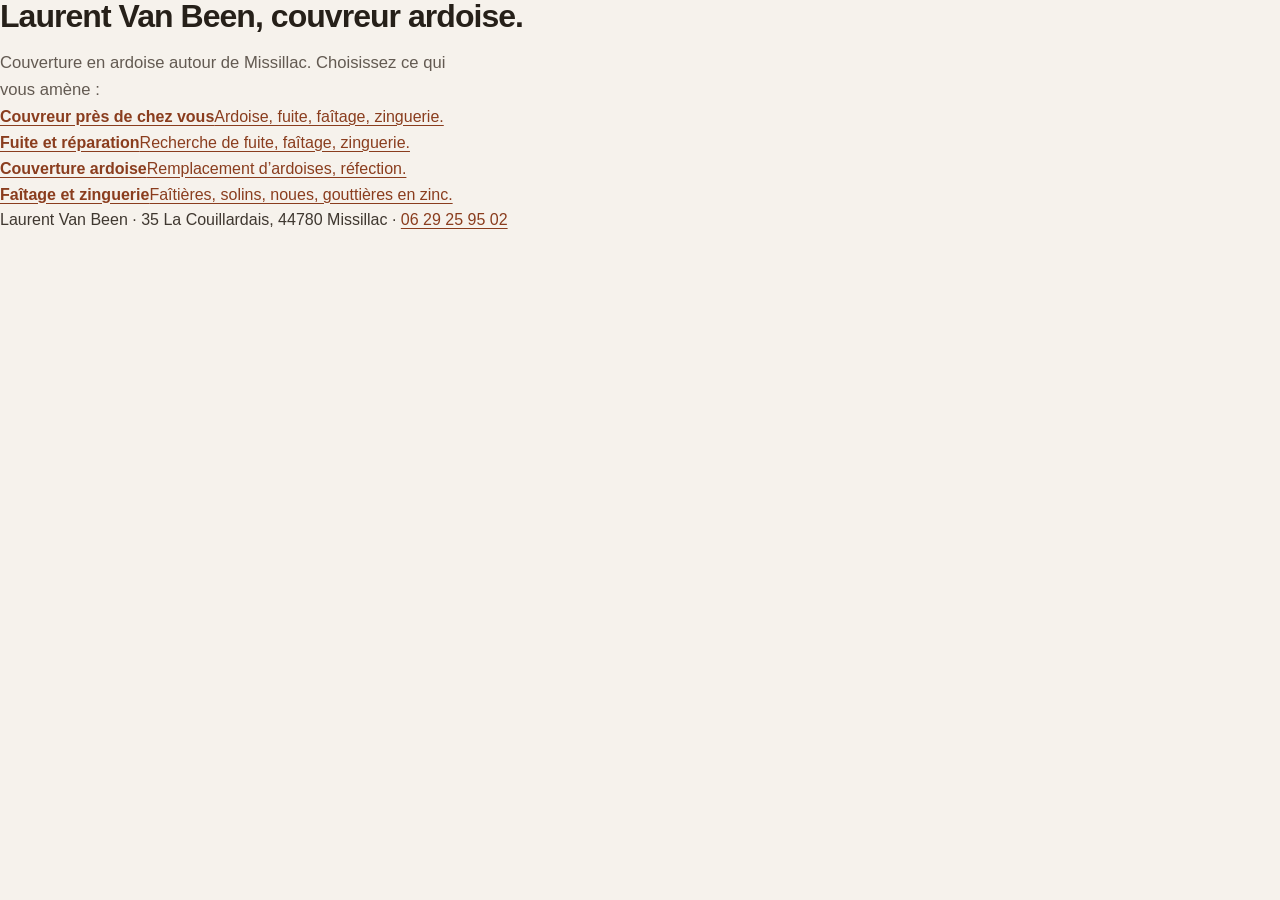
==== commit 70b9b9d2: "Numéro de Laurent sur les 4 pages Co-Authored-By: Claude Opus 5.5 <noreply@anthropic.com>" ====
--- a/index.html
+++ b/index.html
@@ -20,7 +20,7 @@
       <li><a href="couverture-ardoise/"><span><b>Couverture ardoise</b><span>Remplacement d’ardoises, réfection.</span></span></a></li>
       <li><a href="faitage-zinguerie/"><span><b>Faîtage et zinguerie</b><span>Faîtières, solins, noues, gouttières en zinc.</span></span></a></li>
     </ul>
-    <p class="note">Laurent Van Been · 35 La Couillardais, 44780 Missillac · <a href="tel:+336XXXXXXXX" class="js-tel">06 XX XX XX XX</a></p>
+    <p class="note">Laurent Van Been · 35 La Couillardais, 44780 Missillac · <a href="tel:+33629259502" class="js-tel">06 29 25 95 02</a></p>
   </div>
 </main>
 <script src="assets/script.js?v=5" defer></script>
